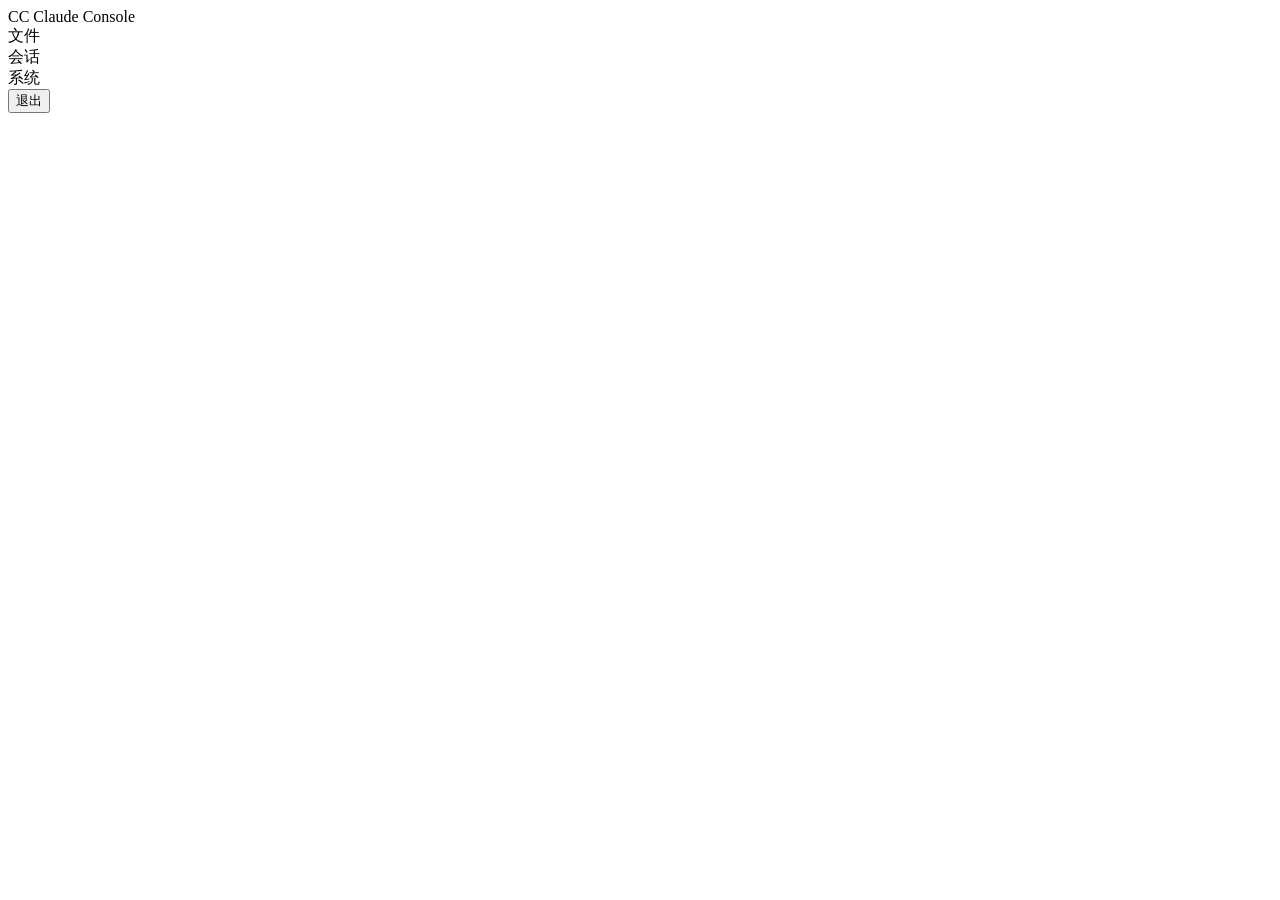
==== static/index.html @ d4590b55 "feat: Claude Console Web - 轻量级 Claude Code 远程操控台 - 本地文件浏览（目录树、查看/编辑文本，防路径穿越） - 查看/回复 Claude Code 会话（" ====
<!DOCTYPE html>
<html lang="zh-CN">
<head>
<meta charset="UTF-8">
<meta name="viewport" content="width=device-width, initial-scale=1, maximum-scale=1, user-scalable=no">
<title>Claude Console</title>
<link rel="stylesheet" href="/style.css">
</head>
<body>
<div class="app">
  <div class="topbar">
    <div class="brand"><span class="dot">CC</span> Claude Console</div>
    <div class="tabs">
      <div class="tab" data-view="files">文件</div>
      <div class="tab active" data-view="sessions">会话</div>
      <div class="tab" data-view="admin">系统</div>
    </div>
    <button class="logout-btn" id="logout-btn">退出</button>
  </div>
  <div class="content" id="content"></div>
</div>
<script src="/app.js"></script>
</body>
</html>
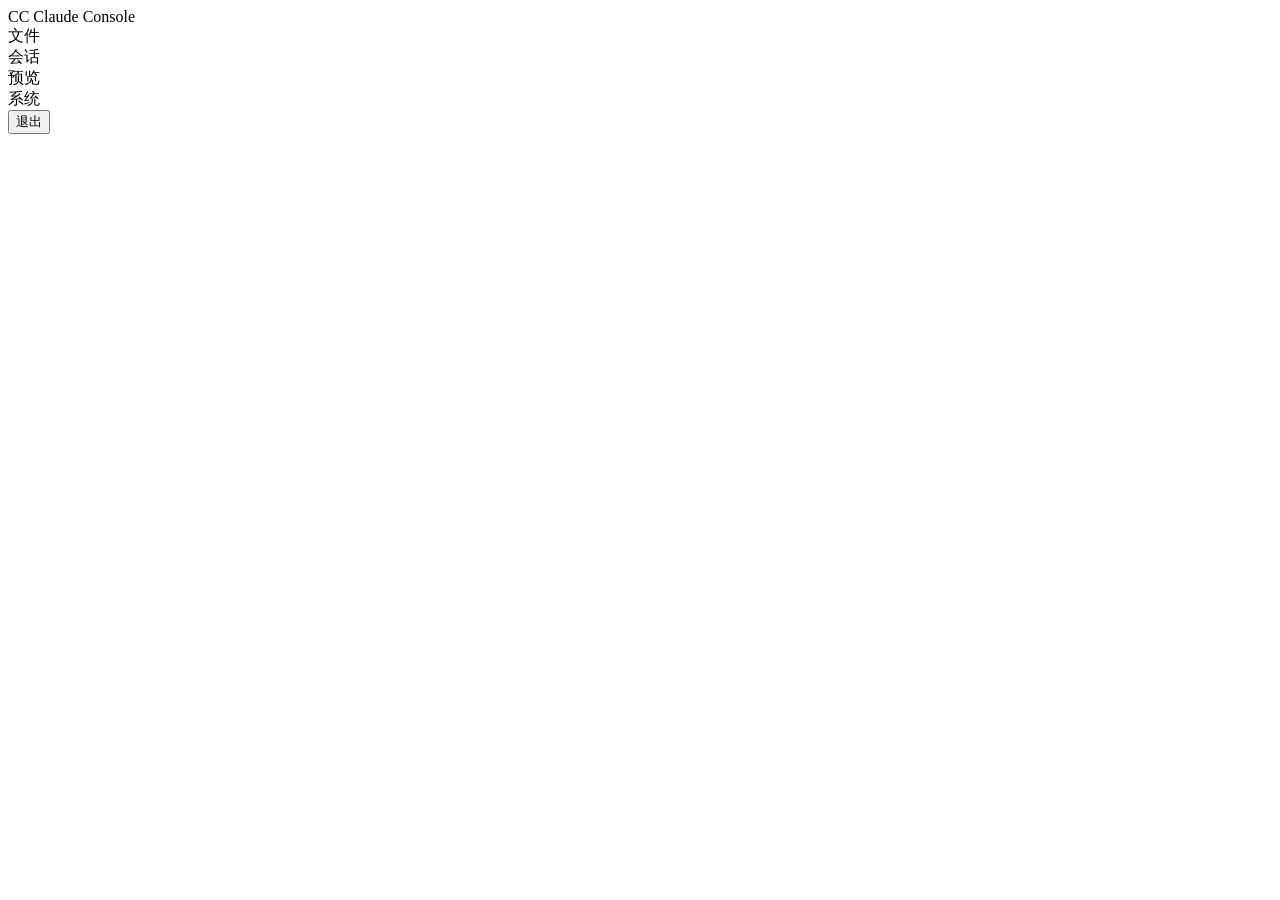
==== commit e3befd78: "feat: 文件行号/语法校验、自动换行对齐、内嵌预览(反向代理+全屏)、登录默认进会话 - 文件查看/编辑增加行号显示，保存时按扩展名校验语法 - 自动换行功能：查看器每行独立结构、编辑器 mirr" ====
--- a/static/index.html
+++ b/static/index.html
@@ -4,6 +4,7 @@
 <meta charset="UTF-8">
 <meta name="viewport" content="width=device-width, initial-scale=1, maximum-scale=1, user-scalable=no">
 <title>Claude Console</title>
+<link rel="icon" type="image/svg+xml" href="/favicon.svg">
 <link rel="stylesheet" href="/style.css">
 </head>
 <body>
@@ -13,6 +14,7 @@
     <div class="tabs">
       <div class="tab" data-view="files">文件</div>
       <div class="tab active" data-view="sessions">会话</div>
+      <div class="tab" data-view="preview">预览</div>
       <div class="tab" data-view="admin">系统</div>
     </div>
     <button class="logout-btn" id="logout-btn">退出</button>
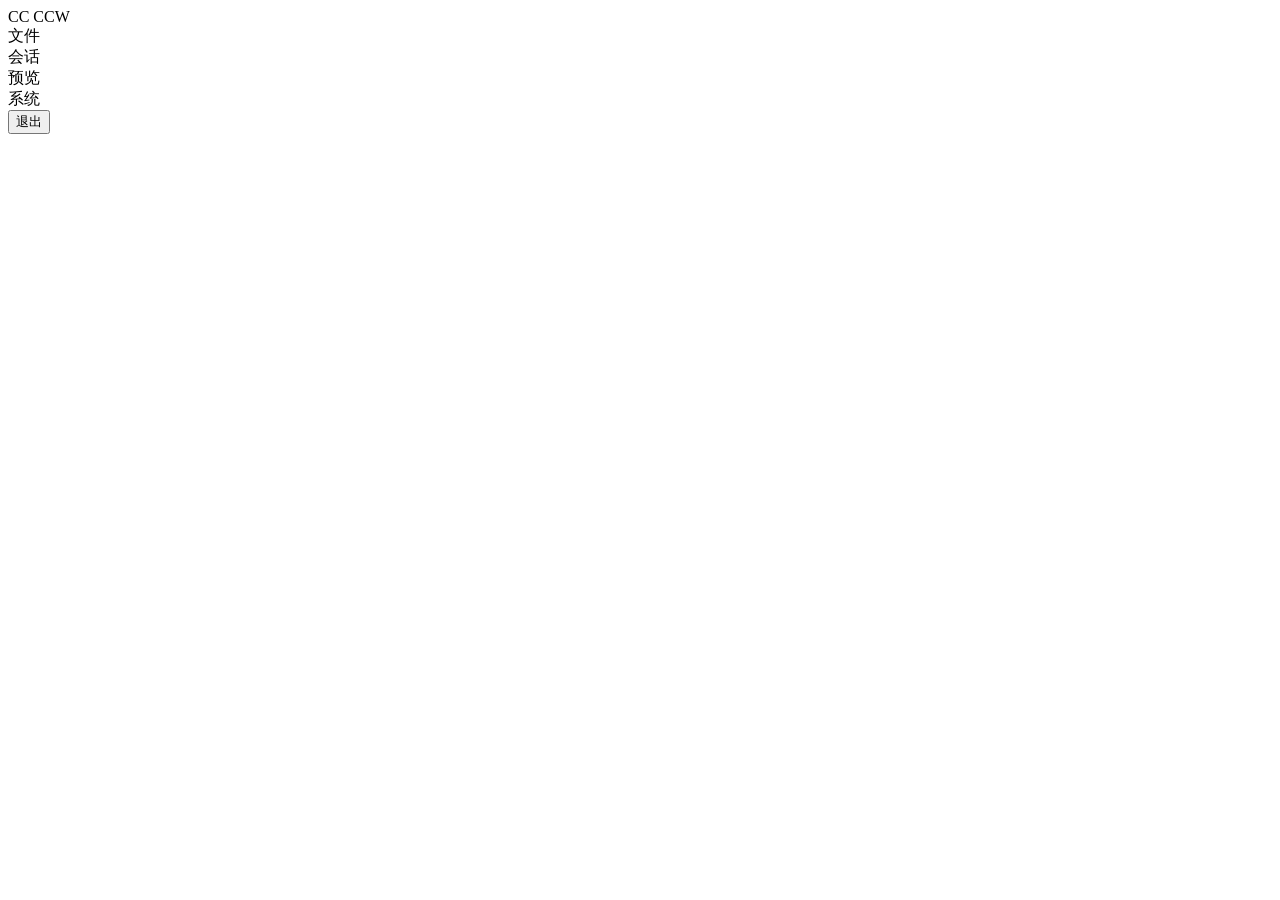
==== commit f6c52843: "feat: 系统管理中增加自动内网穿透功能 - 新增 tunnel.py：cloudflared 检测/安装、快速隧道与固定域名命名隧道启停、   URL 解析、日志收集，配置持久化到 SQLite " ====
--- a/static/index.html
+++ b/static/index.html
@@ -3,14 +3,14 @@
 <head>
 <meta charset="UTF-8">
 <meta name="viewport" content="width=device-width, initial-scale=1, maximum-scale=1, user-scalable=no">
-<title>Claude Console</title>
+<title>CCW</title>
 <link rel="icon" type="image/svg+xml" href="/favicon.svg">
 <link rel="stylesheet" href="/style.css">
 </head>
 <body>
 <div class="app">
   <div class="topbar">
-    <div class="brand"><span class="dot">CC</span> Claude Console</div>
+    <div class="brand"><span class="dot">CC</span> CCW</div>
     <div class="tabs">
       <div class="tab" data-view="files">文件</div>
       <div class="tab active" data-view="sessions">会话</div>
@@ -21,6 +21,7 @@
   </div>
   <div class="content" id="content"></div>
 </div>
+<script src="/qrcode.js"></script>
 <script src="/app.js"></script>
 </body>
 </html>
